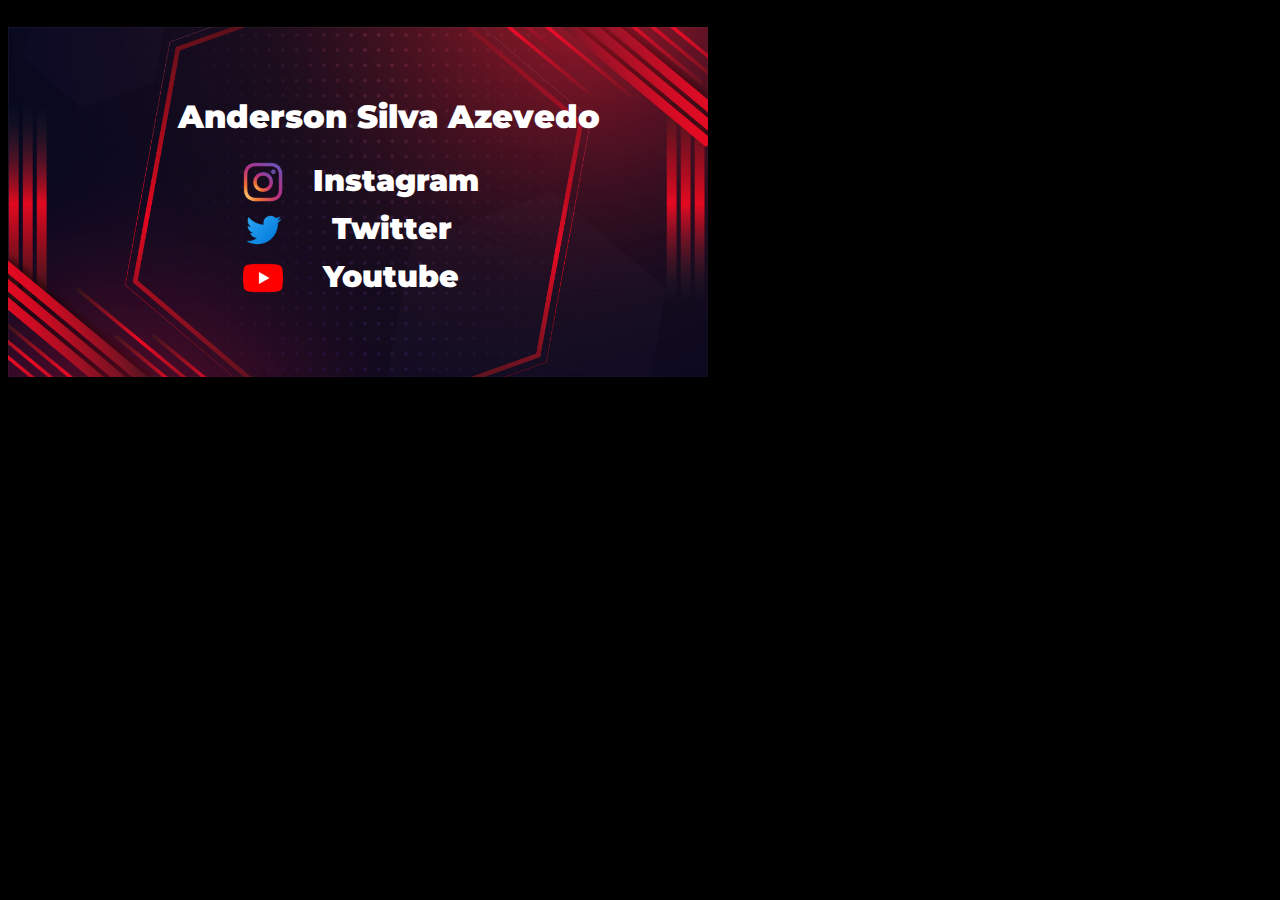
==== index.html @ 20511663 "Cartão de Visita" ====
<!DOCTYPE html>
<html lang="pt">
<head>
    <meta charset="UTF-8">
    <meta http-equiv="X-UA-Compatible" content="IE=edge">
    <meta name="viewport" content="width=device-width, initial-scale=1.0">
    <title>Desafio CSS</title>
    <link rel="shortcut icon" href="/HTML/HTML/icons/html_ico.ico" type="image/x-icon">
    <link rel="stylesheet" href="style.css">
    <link rel="preconnect" href="https://fonts.googleapis.com">
<link rel="preconnect" href="https://fonts.gstatic.com" crossorigin>
<link href="https://fonts.googleapis.com/css2?family=Montserrat:wght@200&display=swap" rel="stylesheet">
</head>

<body>
    <div>
        <h2 id="nome">Anderson Silva Azevedo</h2>
        <a href="https://www.instagram.com/" class="img"><img src="image/Insta.png" alt="Instagram" width="40px"><span class="instagram">Instagram</span></a> <br>
        <a href="https://twitter.com" class="img"> <img src="image/Twitter.png" alt="Twitter" width="40px"> <span class="twitter">Twitter</span></a> <br>
        <a href="https://www.youtube.com/" class="img"> <img src="image/Youtube.png" alt="Youtube" width="40px"><span class="youtube">Youtube</span></a>
    </div>

    
</body>
</html>
---- style.css ----
body{
    background-color: black;
    font-family: 'Montserrat', sans-serif;
}

div{
    width: 800px;
    height: 400px;
    background: url(image/ABSTRACT_BACKGROUND_01.jpg);
    background-size:700px ;
    background-repeat: no-repeat;
}

#nome{
    padding-top: 70px;
    padding-left: 170px;
    color: white;
    font-size: 2rem;
    font-weight: 900;
}

.img{
    padding-left: 235px;
    text-decoration: none;
    color: white;
    font-size: 30px;
    font-weight: 900;
}

.instagram{
    vertical-align:top;
    margin-left: 30px;
}

.twitter{
    vertical-align: top;
    margin-left: 40px;
}

.youtube{
    vertical-align: top;
    margin-left: 40px;
}

a:hover{
    font-size: 35px;
}
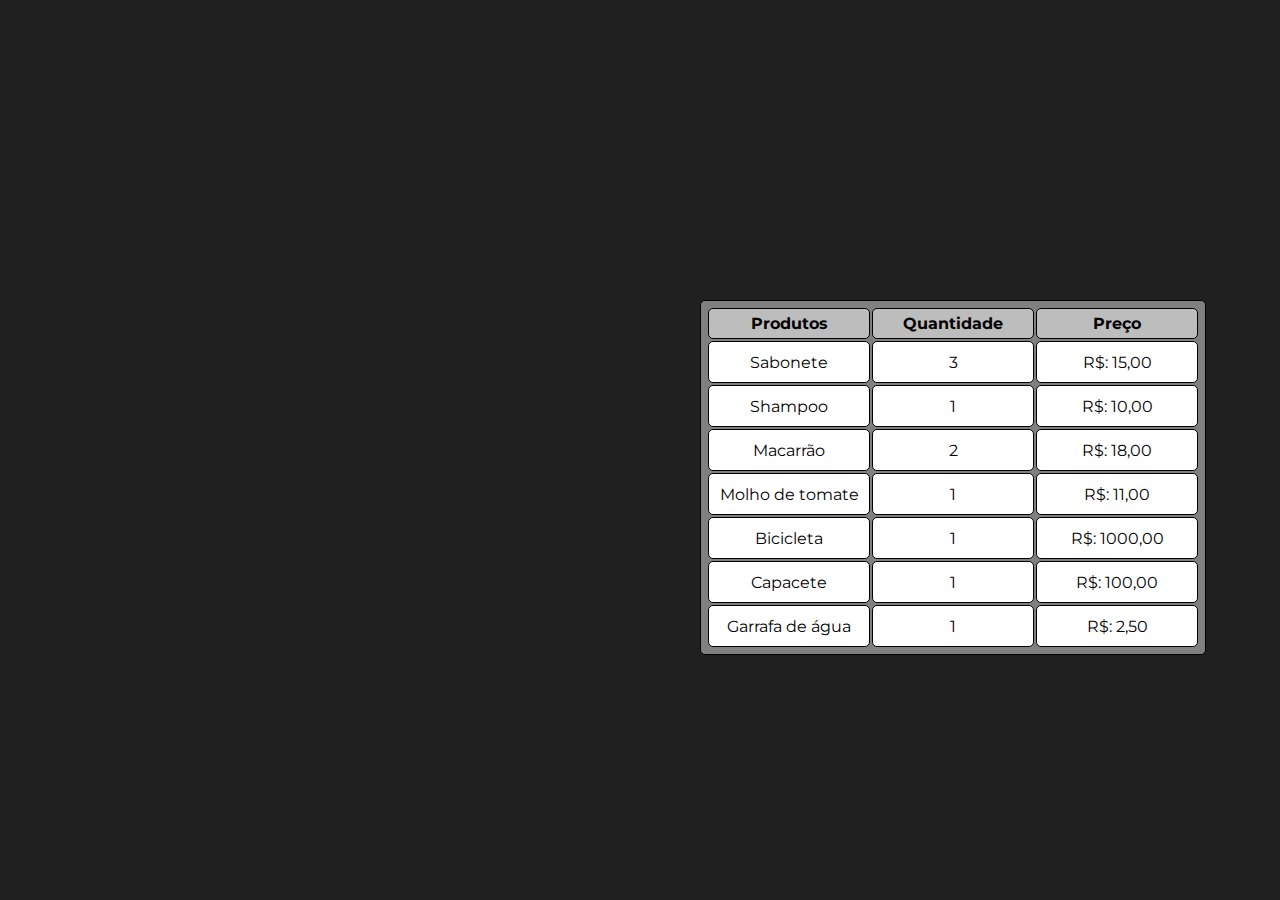
==== commit d337957e: "Estudo de tabelas" ====
--- a/index.html
+++ b/index.html
@@ -1,25 +1,64 @@
 <!DOCTYPE html>
-<html lang="pt">
+<html lang="en">
+
 <head>
     <meta charset="UTF-8">
     <meta http-equiv="X-UA-Compatible" content="IE=edge">
     <meta name="viewport" content="width=device-width, initial-scale=1.0">
-    <title>Desafio CSS</title>
-    <link rel="shortcut icon" href="/HTML/HTML/icons/html_ico.ico" type="image/x-icon">
+    <title>Estudo Tabela</title>
     <link rel="stylesheet" href="style.css">
-    <link rel="preconnect" href="https://fonts.googleapis.com">
-<link rel="preconnect" href="https://fonts.gstatic.com" crossorigin>
-<link href="https://fonts.googleapis.com/css2?family=Montserrat:wght@200&display=swap" rel="stylesheet">
+    <link href="https://fonts.googleapis.com/css2?family=Montserrat&display=swap" rel="stylesheet">
 </head>
 
 <body>
-    <div>
-        <h2 id="nome">Anderson Silva Azevedo</h2>
-        <a href="https://www.instagram.com/" class="img"><img src="image/Insta.png" alt="Instagram" width="40px"><span class="instagram">Instagram</span></a> <br>
-        <a href="https://twitter.com" class="img"> <img src="image/Twitter.png" alt="Twitter" width="40px"> <span class="twitter">Twitter</span></a> <br>
-        <a href="https://www.youtube.com/" class="img"> <img src="image/Youtube.png" alt="Youtube" width="40px"><span class="youtube">Youtube</span></a>
-    </div>
 
-    
+    <!-- Tag <table> para criar tabelas | Tag <tr> para as linhas da tabela | Tag <th> para o cabeçario da tabela | Tag <td> para inserir os dados da tabela -->
+
+    <table>
+
+        <tr>
+            <th>Produtos</th>
+            <th>Quantidade</th>
+            <th>Preço</th>
+        </tr>
+        <tr>
+            <td>Sabonete</td>
+            <td>3</td>
+            <td>R$: 15,00</td>
+        </tr>
+        <tr>
+            <td> Shampoo</td>
+            <td>1</td>
+            <td>R$: 10,00</td>
+        </tr>
+        <tr>
+            <td> Macarrão</td>
+            <td>2</td>
+            <td>R$: 18,00</td>
+        </tr>
+        <tr>
+            <td> Molho de tomate</td>
+            <td>1</td>
+            <td>R$: 11,00</td>
+        </tr>
+        <tr>
+            <td> Bicicleta </td>
+            <td>1</td>
+            <td>R$: 1000,00</td>
+        </tr>
+        <tr>
+            <td> Capacete </td>
+            <td>1</td>
+            <td>R$: 100,00</td>
+        </tr>
+        <tr>
+            <td> Garrafa de água</td>
+            <td>1</td>
+            <td>R$: 2,50</td>
+        </tr>
+
+    </table>
+
 </body>
-</html>
+
+</html>--- a/style.css
+++ b/style.css
@@ -1,49 +1,31 @@
 body{
-    background-color: black;
     font-family: 'Montserrat', sans-serif;
+    font-size: 1,5rem;
+    margin-top: 300px;
+    margin-left: 700px;
+    background-color: rgb(32, 32, 32);
 }
 
-div{
-    width: 800px;
-    height: 400px;
-    background: url(image/ABSTRACT_BACKGROUND_01.jpg);
-    background-size:700px ;
-    background-repeat: no-repeat;
+table, td, th{
+    border:solid 1px #000; padding:5px;
+    background-color: white;
+    border-radius: 5px;
 }
 
-#nome{
-    padding-top: 70px;
-    padding-left: 170px;
-    color: white;
-    font-size: 2rem;
-    font-weight: 900;
+/* CSS fundo da tabela */
+table{
+    background-color: grey;
+    box-sizing: border-box;
 }
 
-.img{
-    padding-left: 235px;
-    text-decoration: none;
-    color: white;
-    font-size: 30px;
-    font-weight: 900;
+/* CSS cabeçario */
+th{
+    background-color: rgb(189, 189, 189);
 }
 
-.instagram{
-    vertical-align:top;
-    margin-left: 30px;
-}
-
-.twitter{
-    vertical-align: top;
-    margin-left: 40px;
-}
-
-.youtube{
-    vertical-align: top;
-    margin-left: 40px;
-}
-
-a:hover{
-    font-size: 35px;
-}
-
-
+/* CSS dados da tabela */
+td{
+    width: 150px;
+    height: 30px;
+    text-align: center;
+}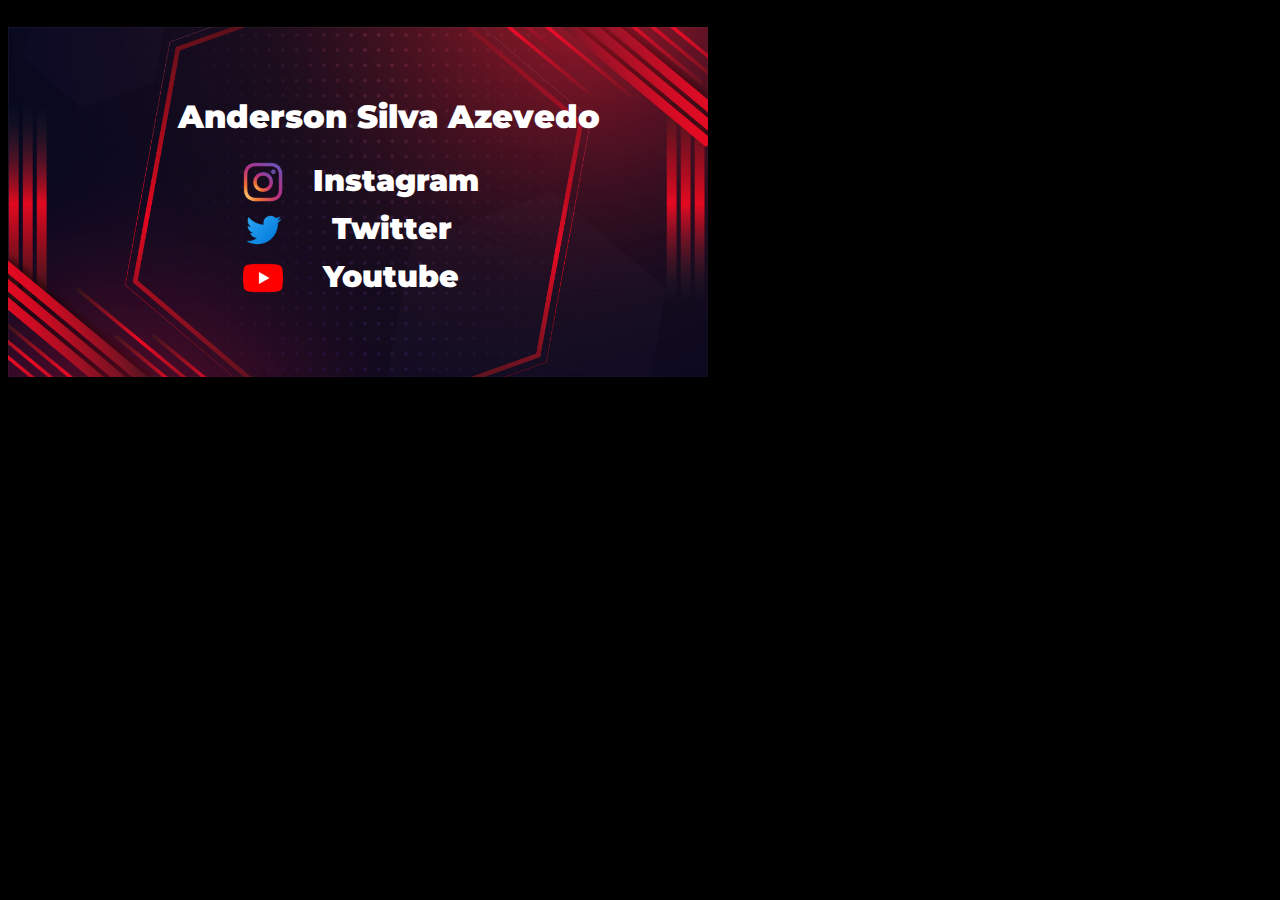
==== commit 6ef5ab61: "Cartão de visita" ====
--- a/index.html
+++ b/index.html
@@ -1,64 +1,25 @@
 <!DOCTYPE html>
-<html lang="en">
-
+<html lang="pt">
 <head>
     <meta charset="UTF-8">
     <meta http-equiv="X-UA-Compatible" content="IE=edge">
     <meta name="viewport" content="width=device-width, initial-scale=1.0">
-    <title>Estudo Tabela</title>
+    <title>Desafio CSS</title>
+    <link rel="shortcut icon" href="/HTML/HTML/icons/html_ico.ico" type="image/x-icon">
     <link rel="stylesheet" href="style.css">
-    <link href="https://fonts.googleapis.com/css2?family=Montserrat&display=swap" rel="stylesheet">
+    <link rel="preconnect" href="https://fonts.googleapis.com">
+<link rel="preconnect" href="https://fonts.gstatic.com" crossorigin>
+<link href="https://fonts.googleapis.com/css2?family=Montserrat:wght@200&display=swap" rel="stylesheet">
 </head>
 
 <body>
+    <div>
+        <h2 id="nome">Anderson Silva Azevedo</h2>
+        <a href="https://www.instagram.com/" class="img"><img src="image/Insta.png" alt="Instagram" width="40px"><span class="instagram">Instagram</span></a> <br>
+        <a href="https://twitter.com" class="img"> <img src="image/Twitter.png" alt="Twitter" width="40px"> <span class="twitter">Twitter</span></a> <br>
+        <a href="https://www.youtube.com/" class="img"> <img src="image/Youtube.png" alt="Youtube" width="40px"><span class="youtube">Youtube</span></a>
+    </div>
 
-    <!-- Tag <table> para criar tabelas | Tag <tr> para as linhas da tabela | Tag <th> para o cabeçario da tabela | Tag <td> para inserir os dados da tabela -->
-
-    <table>
-
-        <tr>
-            <th>Produtos</th>
-            <th>Quantidade</th>
-            <th>Preço</th>
-        </tr>
-        <tr>
-            <td>Sabonete</td>
-            <td>3</td>
-            <td>R$: 15,00</td>
-        </tr>
-        <tr>
-            <td> Shampoo</td>
-            <td>1</td>
-            <td>R$: 10,00</td>
-        </tr>
-        <tr>
-            <td> Macarrão</td>
-            <td>2</td>
-            <td>R$: 18,00</td>
-        </tr>
-        <tr>
-            <td> Molho de tomate</td>
-            <td>1</td>
-            <td>R$: 11,00</td>
-        </tr>
-        <tr>
-            <td> Bicicleta </td>
-            <td>1</td>
-            <td>R$: 1000,00</td>
-        </tr>
-        <tr>
-            <td> Capacete </td>
-            <td>1</td>
-            <td>R$: 100,00</td>
-        </tr>
-        <tr>
-            <td> Garrafa de água</td>
-            <td>1</td>
-            <td>R$: 2,50</td>
-        </tr>
-
-    </table>
-
+    
 </body>
-
-</html>+</html>
--- a/style.css
+++ b/style.css
@@ -1,31 +1,49 @@
 body{
+    background-color: black;
     font-family: 'Montserrat', sans-serif;
-    font-size: 1,5rem;
-    margin-top: 300px;
-    margin-left: 700px;
-    background-color: rgb(32, 32, 32);
 }
 
-table, td, th{
-    border:solid 1px #000; padding:5px;
-    background-color: white;
-    border-radius: 5px;
+div{
+    width: 800px;
+    height: 400px;
+    background: url(image/ABSTRACT_BACKGROUND_01.jpg);
+    background-size:700px ;
+    background-repeat: no-repeat;
 }
 
-/* CSS fundo da tabela */
-table{
-    background-color: grey;
-    box-sizing: border-box;
+#nome{
+    padding-top: 70px;
+    padding-left: 170px;
+    color: white;
+    font-size: 2rem;
+    font-weight: 900;
 }
 
-/* CSS cabeçario */
-th{
-    background-color: rgb(189, 189, 189);
+.img{
+    padding-left: 235px;
+    text-decoration: none;
+    color: white;
+    font-size: 30px;
+    font-weight: 900;
 }
 
-/* CSS dados da tabela */
-td{
-    width: 150px;
-    height: 30px;
-    text-align: center;
-}+.instagram{
+    vertical-align:top;
+    margin-left: 30px;
+}
+
+.twitter{
+    vertical-align: top;
+    margin-left: 40px;
+}
+
+.youtube{
+    vertical-align: top;
+    margin-left: 40px;
+}
+
+a:hover{
+    font-size: 35px;
+}
+
+
